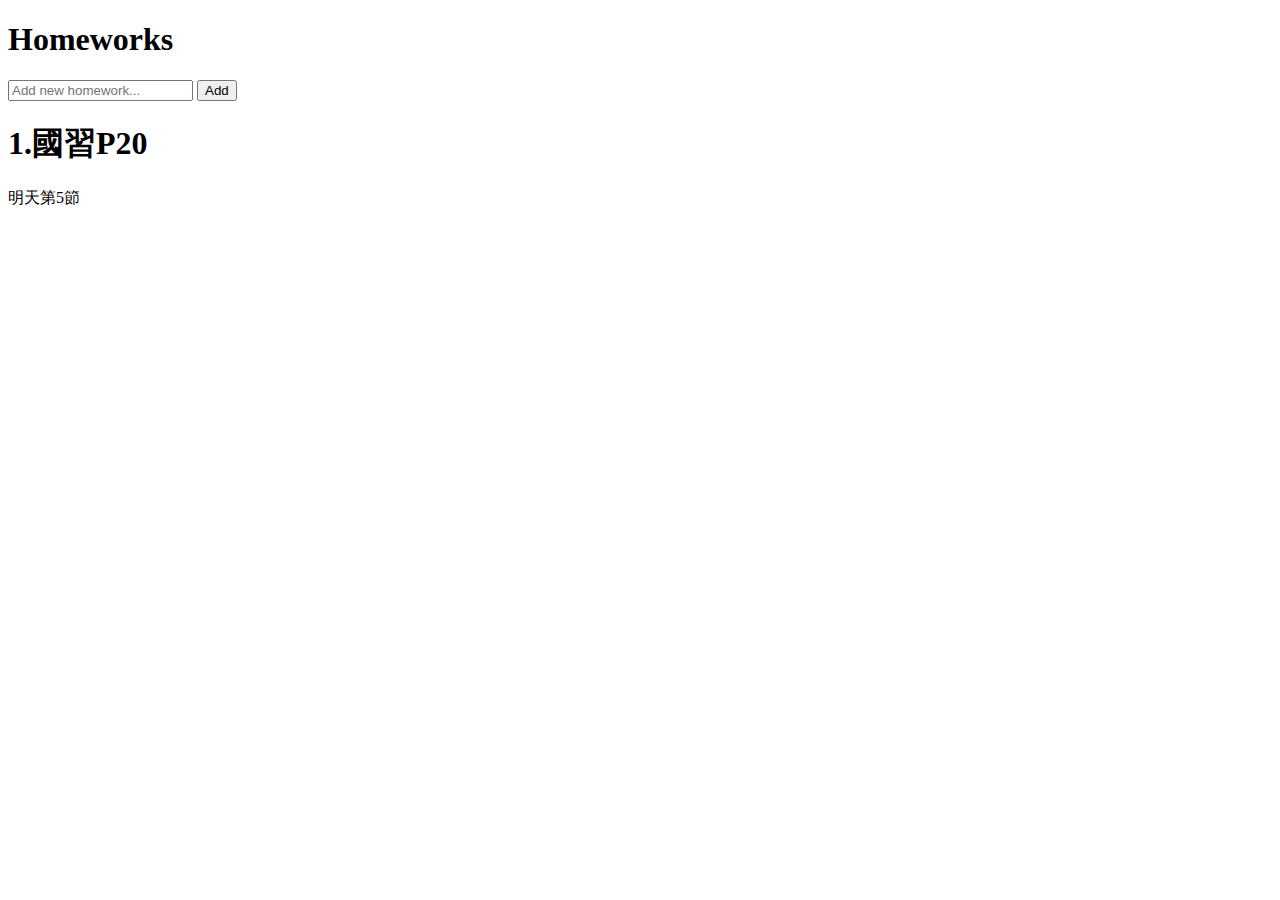
==== templates/inputarea.html @ df99b6a5 "new ui" ====
<!DOCTYPE html>
<html lang="en">
<head>
    <meta name="viewport" content="width=device-width, initial-scale=1.0">
    <meta charset="UTF-8">
    <title>Clasrum</title>
    <link rel="stylesheet" href="css/inputarea.css">
    <script src="js/inputarea.js"></script>
</head>
<body onload="onloaded()">
<h1 id="homeworkTitle">Homeworks</h1>
<div id="homeworkInputArea">
    <input type="text" id="homeworkInput" placeholder="Add new homework...">
    <button id="addHomeworkBtn">Add</button>
</div>
<div id="homeworkList"><!-- the black bg -->
    <div class="homeworkItem" ><!-- the gray bg -->
        <h1 class="homeworkTitleName">1.國習P20</h1>
        <div class="homeworkNextTimeDateBG">
            <p class="NextDateText">明天第5節</p>
        </div>
    </div>
</div>
</body>
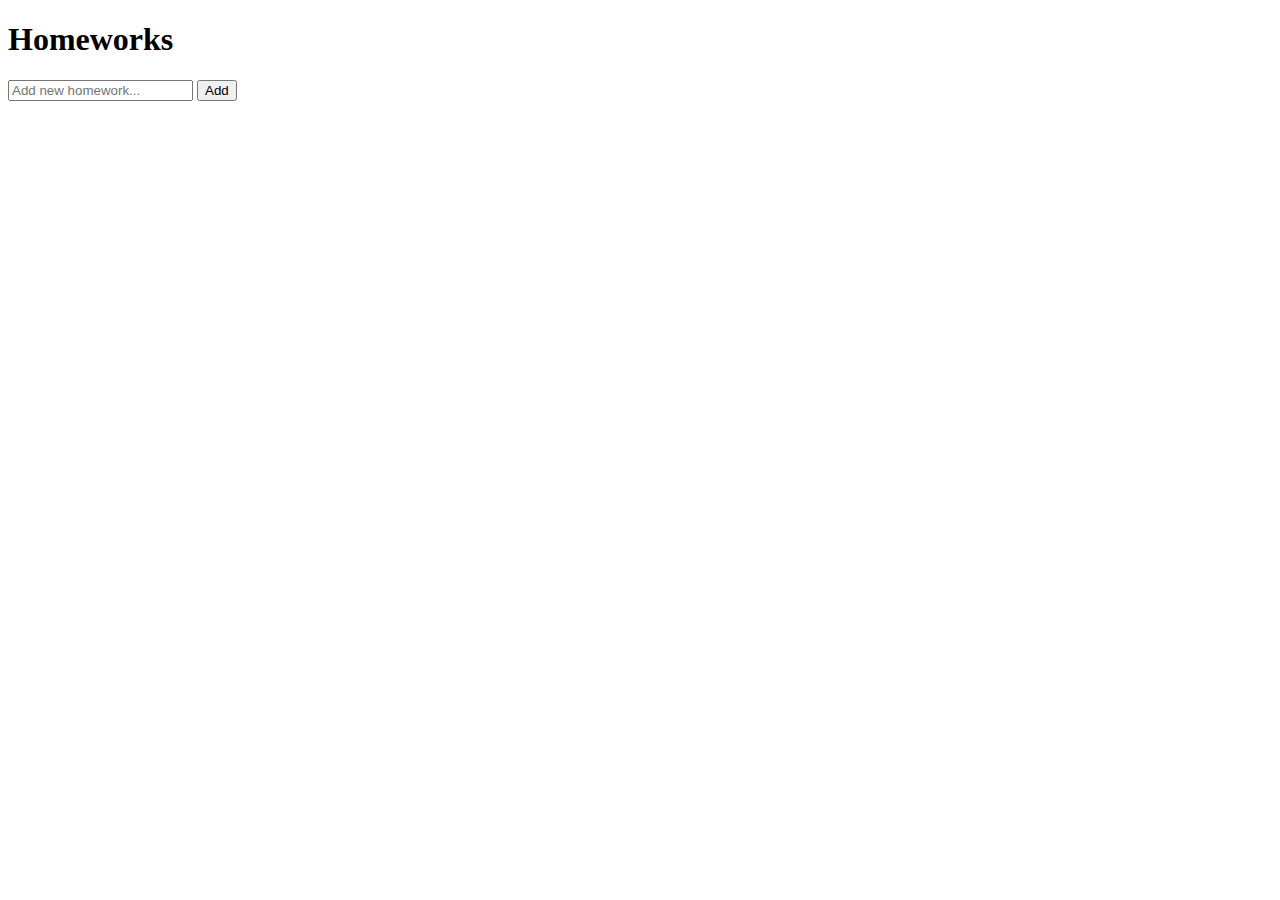
==== commit 69bd7ace: "done css(part of)" ====
--- a/templates/inputarea.html
+++ b/templates/inputarea.html
@@ -13,12 +13,10 @@
     <input type="text" id="homeworkInput" placeholder="Add new homework...">
     <button id="addHomeworkBtn">Add</button>
 </div>
-<div id="homeworkList"><!-- the black bg -->
-    <div class="homeworkItem" ><!-- the gray bg -->
+<!-- <div id="homeworkList">
+    <div class="homeworkItem" >
         <h1 class="homeworkTitleName">1.國習P20</h1>
-        <div class="homeworkNextTimeDateBG">
-            <p class="NextDateText">明天第5節</p>
-        </div>
+        <div class="homeworkNextTimeDateBG">明天第5節</div>
     </div>
-</div>
+</div> -->
 </body>